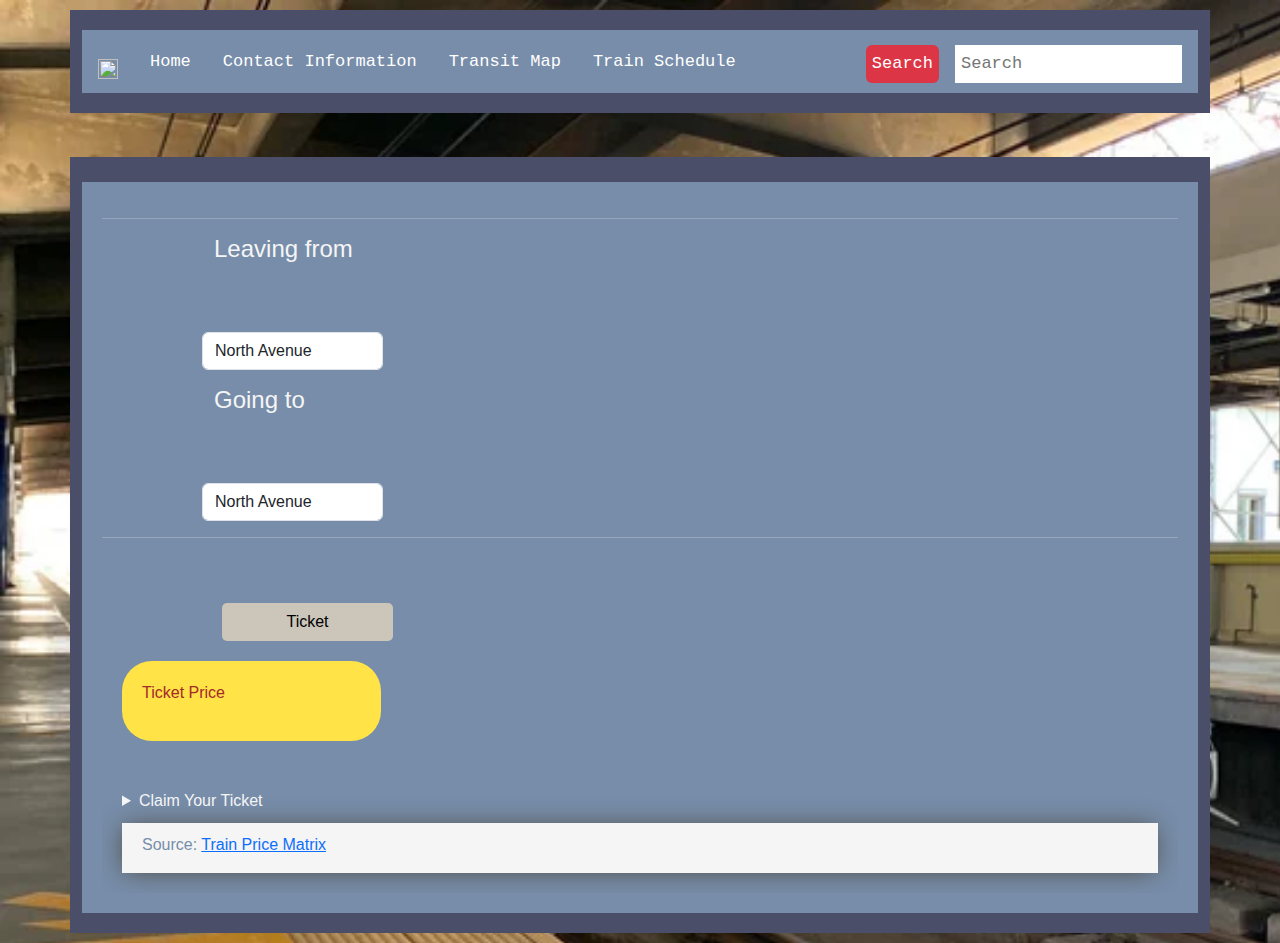
==== calculator.html @ 5151d587 "Update calculator.html" ====
<!DOCTYPE html>
<html>
<head>
	<meta charset="utf-8">
	<meta name="viewport" content="width=device-width, initial-scale=1">
	<title>Ticket Calculator</title>
	<link href="https://cdn.jsdelivr.net/npm/bootstrap@5.3.3/dist/css/bootstrap.min.css" rel="stylesheet" integrity="sha384-QWTKZyjpPEjISv5WaRU9OFeRpok6YctnYmDr5pNlyT2bRjXh0JMhjY6hW+ALEwIH" crossorigin="anonymous">

	<!-- link to JS -->
	<script src="https://cdn.jsdelivr.net/npm/bootstrap@5.3.3/dist/js/bootstrap.bundle.min.js" integrity="sha384-YvpcrYf0tY3lHB60NNkmXc5s9fDVZLESaAA55NDzOxhy9GkcIdslK1eN7N6jIeHz" crossorigin="anonymous"></script>
	<script src="./main.js"></script>

	<link rel="stylesheet" type="text/css" href="style.css">	
  <link rel="stylesheet" href="https://cdnjs.cloudflare.com/ajax/libs/font-awesome/4.7.0/css/font-awesome.min.css">
</head>
  <body>

    <!--Tab Content-->
        <div class="container">
    <div class="topnav" id="myTopnav">
    	 <a class="navbar-brand" href="index.html"><img src= "https://images.rawpixel.com/image_png_800/cHJpdmF0ZS9sci9pbWFnZXMvd2Vic2l0ZS8yMDIyLTA3L2pvYjk0OS0yNDUtcC5wbmc.png" alt="" width="20" height="20"></a>
      <a href="index.html" class="active">Home</a>
      <a href="login.html">Contact Information</a>
      <a href="map.html">Transit Map</a>
      <a href="schedule.html">Train Schedule</a>
      <input type="text" placeholder="Search" align="right">
      <button type="button" class="btn btn-danger">Search</button>  
      </br>
      <br>
    </div>
  </div>
    <br>
    <div class="container">
			<div class="container-fluid">
    			<hr>
    			<form>
   <div class="col-md-3 mt-3 mb-2">
    <div class="row">
			<h4>Leaving from</h4>
					<select type="rows" id="start" class="form-control">
							<option value="northavenue">North Avenue</option>
							<option value="quezonavenue">Quezon Avenue</option>
							<option value="kamuning">Kamuning</option>
							<option value="araneta">Araneta Center-Cubao</option>
							<option value="santolan">Santolan-Annapolis</option>
							<option value="ortigas">Ortigas</option>
							<option value="shaw">Shaw Boulevard</option>
							<option value="boni">Boni</option>
							<option value="guadalupe">Guadalupe</option>
							<option value="buendia">Buendia</option>
							<option value="ayala">Ayala</option>
							<option value="magallanes">Magallanes</option>
							<option value="taft">Taft Avenue</option>
					</select>
			</form>
		</div>
	</div>
		<div class="col-md-3 mt-3 mb-2">
			<div class="row">
			<h4>Going to</h4>
					<select type="rows" id="stop" class="form-control">
							<option value="northavenue">North Avenue</option>
							<option value="quezonavenue">Quezon Avenue</option>
							<option value="kamuning">Kamuning</option>
							<option value="araneta">Araneta Center-Cubao</option>
							<option value="santolan">Santolan-Annapolis</option>
							<option value="ortigas">Ortigas</option>
							<option value="shaw">Shaw Boulevard</option>
							<option value="boni">Boni</option>
							<option value="guadalupe">Guadalupe</option>
							<option value="buendia">Buendia</option>
							<option value="ayala">Ayala</option>
							<option value="magallanes">Magallanes</option>
							<option value="taft">Taft Avenue</option>
					</select>
				</div>
				</div>
			</form>
				<hr>
		<div class="container-fluid">
		<div class="col-md-3 mt-4 mb-5">
			<div class="row">
				<button type="button" class="btn btn11" onclick="calculate()">Ticket</button>
			</div>

			<div class="box" >
				<p>Ticket Price</p>
				<h3 id="change1"></h3>
			</div>
		</div>

<div class="col-md-3 mt-3 mb-2">
<details>
	<summary>Claim Your Ticket</summary>

		<div class="row">
			<img class="thin" src="https://mrt3.com/images/SINGLE.png">
			<!--MRT ticket here-->
			<button type="button" class="btn btn11" onclick="window.alert('Thanks for visiting Railway NAVIGATOR. Check your email for the ticket')">Email</button>
			<button type="button" class="btn btn11" onclick="window.location.reload()">Reload</button>
		</div>
	</div>
</details>
	<div class="container3">
		<p>Source: <a href="https://www.dotrmrt3.gov.ph/fare-matrix.pdf">Train Price Matrix</a></p>
	</div>
</body>
</html>
---- style.css ----
body {
	background-image: url(background.webp);
	background-size: 1500px;
	color: black;
	font-family: monospace;
}

h1 {
	font-family: monospace;
	margin-top: 10px;
}

p {
	font-family: sans-serif;
	text-align: left;
}

h3 {
	font-family: monospace;
	text-align: center;
	background-color: #ccc5b9;
	color: #4a4e69;
	box-shadow: -1px 1px 26px -1px rgba(59,42,15,0.75);
}

h5 {
	margin-top: 13px;
	font-family: sans-serif;
	font-size: 15px;
}

.genericlogo {
	max-width: 250px;
}

.mark {
	background-color: white;
	color: black;
}

.f{
	max-width: 550px;
	align-self: center;
	margin-top: 10px;
}

.card-body{
	background-color: #ccc5b9;
	color: white;
	font-family: serif;
	width: 200px;
}

.card {
	color: white;
	width: 200px;

}

.container {
	margin-top: 10px;
	padding-top: 20px;
	padding-bottom: 20px;
	background-color: #4a4e69;
	color:whitesmoke;
	margin-bottom: 10px;
}

.d{
	max-width: 500px;
	float: right;
}

.topnav {
  overflow: hidden;
  background-color: #e9e9e9;
}

/* Style the links inside the navigation bar */
.topnav a {
  float: left;
  display: block;
  color: black;
  text-align: center;
  padding: 14px 16px;
  text-decoration: none;
  font-size: 17px;
}


/* Style the search box inside the navigation bar */
.topnav input[type=text] {
  float: right;
  padding: 6px;
  border: none;
  margin-top: 15px;
  margin-right: 16px;
  font-size: 17px;
}

.btn-danger{
  float: right;
  padding: 6px;
  border: none;
  margin-top: 15px;
  margin-right: 16px;
  font-size: 17px;
}
.collapse {
	background-color: #344966;
}

.container3{
	background-color: whitesmoke;
	margin-top: 10px;
	padding-left: 20px;
	padding-top: 10px;
	color: #778da9;
	align-content: center;
	align-self: center;
	box-shadow: -1px 1px 26px -4px rgba(59,42,15,0.75);

}

.color {
	background-color: #FDCA40;
	color: black;
}
.box {
	background-color: #FFE347;
	color: brown;
	padding: 20px;
	max-width: 300px;
	max-height: 150px;
	margin-top: 20.5px;
	border-radius: 30px;
}

.thin {
	max-width: 400px;
	align-self: center;
}
.container-fluid {
	background-color: #778da9;
	margin-top: 5px;
	align-content: center;
	padding-right: 20px;
	padding-left: 20px;
	font-family: sans-serif;
	overflow: scroll;
	padding-top: 20px;
	padding-bottom: 20px;
}

.btn:hover {
	background-color: black;
	color: whitesmoke;
}

.c {
	float: right;
	height: 60%;
	width: 40%;
	box-shadow: -3px 0px 77px -7px rgba(0,0,0,0.75);
	margin-left: 400px;
	margin-right: 30px;
	border-radius: 10px;


}
img {
	max-width: 150px;
	margin-top: 10px;
}

.topnav {
  background-color: #778da9;
  overflow: hidden;
}

.topnav a {
 float: left;
 display: block;
  color: white;
  background-color: #778da9;
  text-align: center;
  padding: 14px 16px;
  text-decoration: none;
  font-size: 17px;
  margin-top: 5px;
}

.card-body {
	border: 70px black;
}

.topnav a:hover {
  background-color: #ccc5b9;
  color: black;
}

.elp {
	background-color: #067BC2;
	color: white;
}

.btn11 {
	margin-top: 5px;
	border-radius: 5px;
	background-color: #ccc5b9;
	color: black; 
}

.extension {
	padding-left: 20px;
	padding-bottom: 30px;
	align-self: center;
}

.mr {
	float: right;
}
.g {
	max-width: 1000px;
	box-shadow: 5px 5px black;
}

.row {
	margin-left: 100px;
	gap: 60px;
}

.text {
	color: #778da9;
	background-color: whitesmoke;
	padding: 10px;
	font-family: sans-serif;
	border-radius: 50px;
}
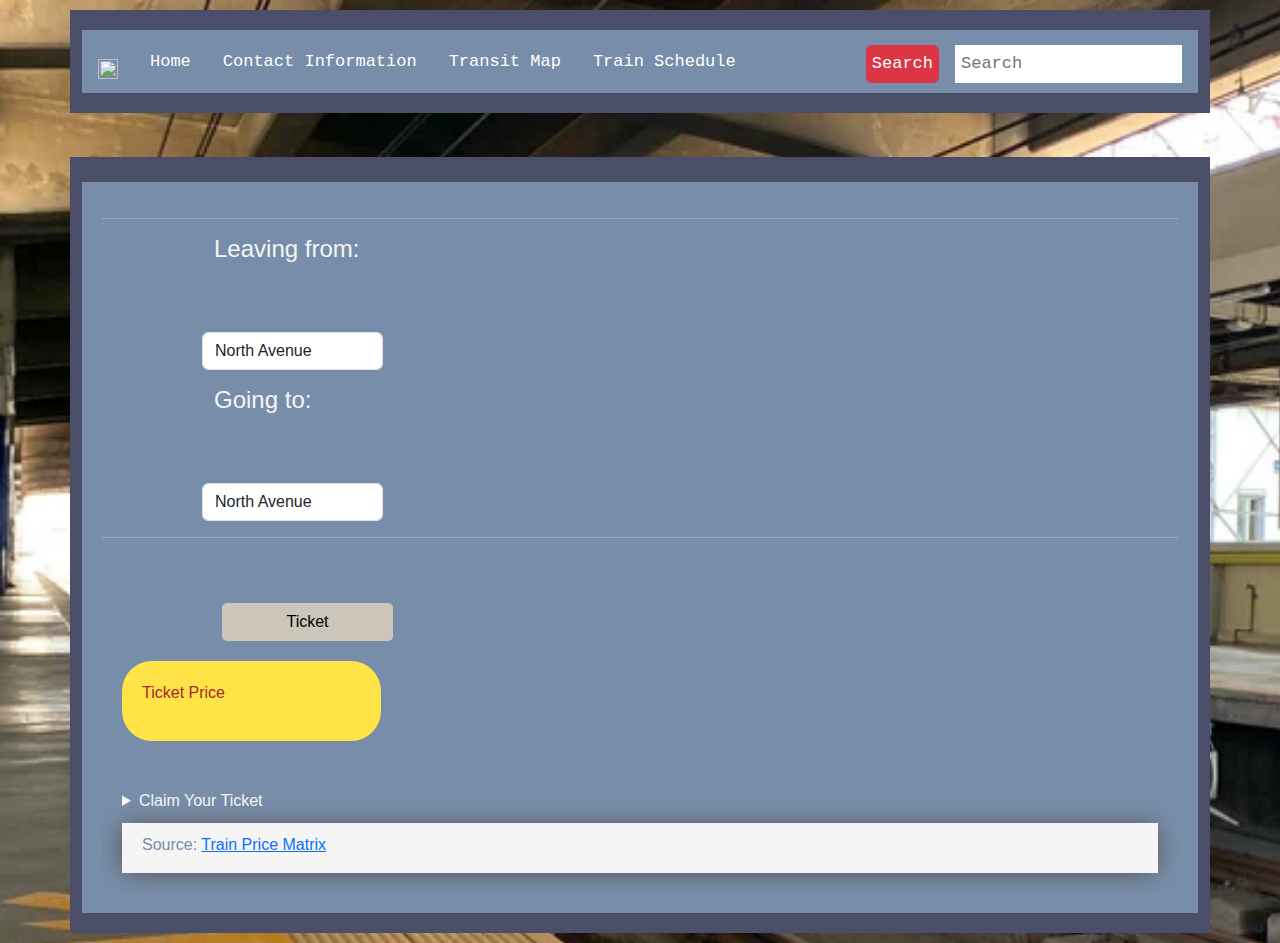
==== commit d0aa4c28: "Update calculator.html" ====
--- a/calculator.html
+++ b/calculator.html
@@ -36,7 +36,7 @@
     			<form>
    <div class="col-md-3 mt-3 mb-2">
     <div class="row">
-			<h4>Leaving from</h4>
+			<h4>Leaving from:</h4>
 					<select type="rows" id="start" class="form-control">
 							<option value="northavenue">North Avenue</option>
 							<option value="quezonavenue">Quezon Avenue</option>
@@ -57,7 +57,7 @@
 	</div>
 		<div class="col-md-3 mt-3 mb-2">
 			<div class="row">
-			<h4>Going to</h4>
+			<h4>Going to:</h4>
 					<select type="rows" id="stop" class="form-control">
 							<option value="northavenue">North Avenue</option>
 							<option value="quezonavenue">Quezon Avenue</option>
